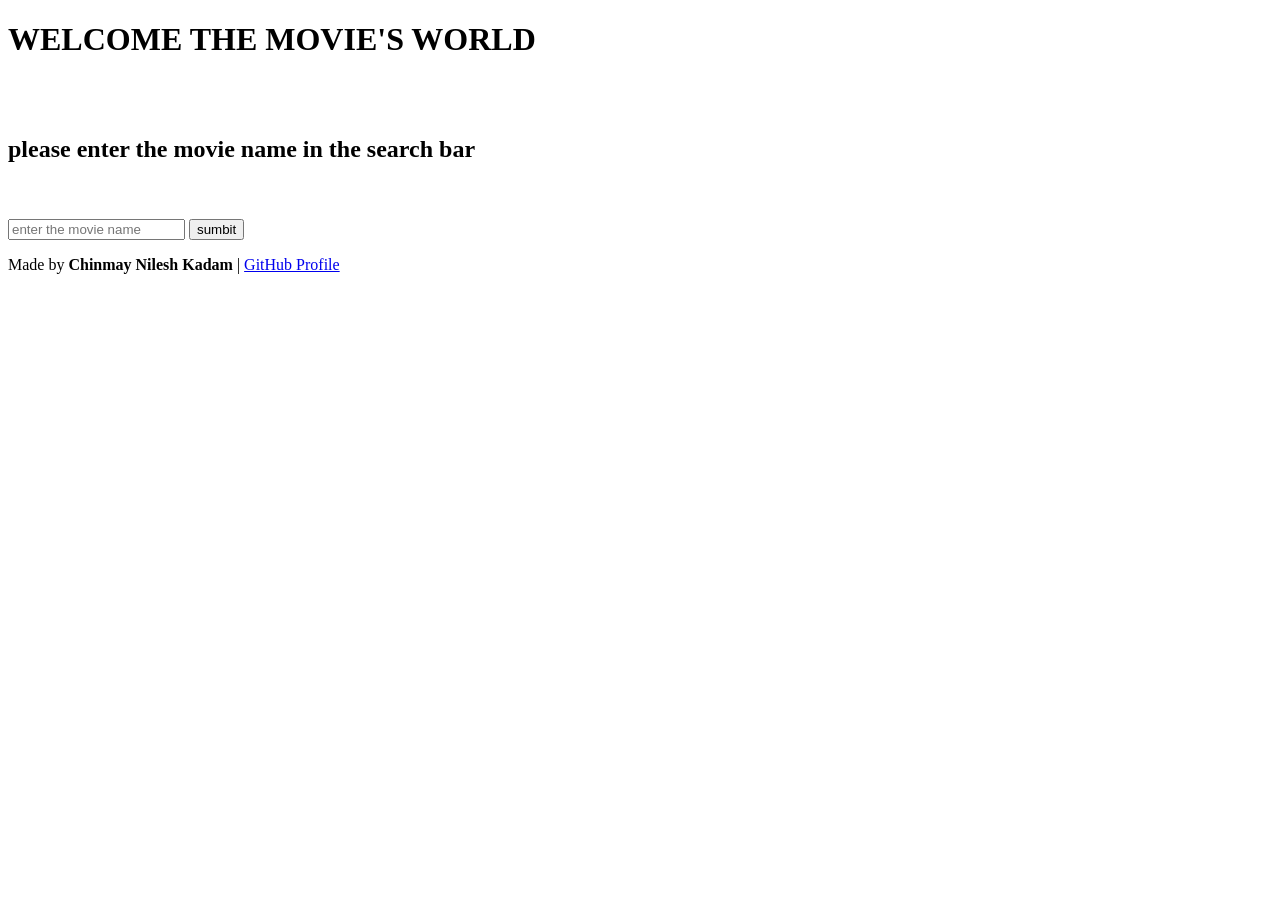
==== templates/index.html @ ccc60aa0 "Rename index.html to templates/index.html" ====
<!DOCTYPE html>
<html lang="en">
<head>
    <meta charset="UTF-8">
    <meta name="viewport" content="width=device-width, initial-scale=1.0">
    <title>IMDb Clone v1</title>
    <link rel="stylesheet" href="{{ url_for('static', filename='style.css') }}">
</head>
<body>
    <h1>WELCOME THE MOVIE'S WORLD</h1>
    <br><br>
    <h2>please enter the movie name in the search bar</h2>
    <br><br>
    <form action="/movie" method="POST">
        <input type="text" name="movie_name" placeholder="enter the movie name" required>
        <button type="submit">sumbit</button>
    </form>

    <footer class="footer">
        <p>Made by <strong>Chinmay Nilesh Kadam</strong> | <a href="https://github.com/chinmaykadam000001" target="_blank">GitHub Profile</a></p>
    </footer>
</body>
</html>
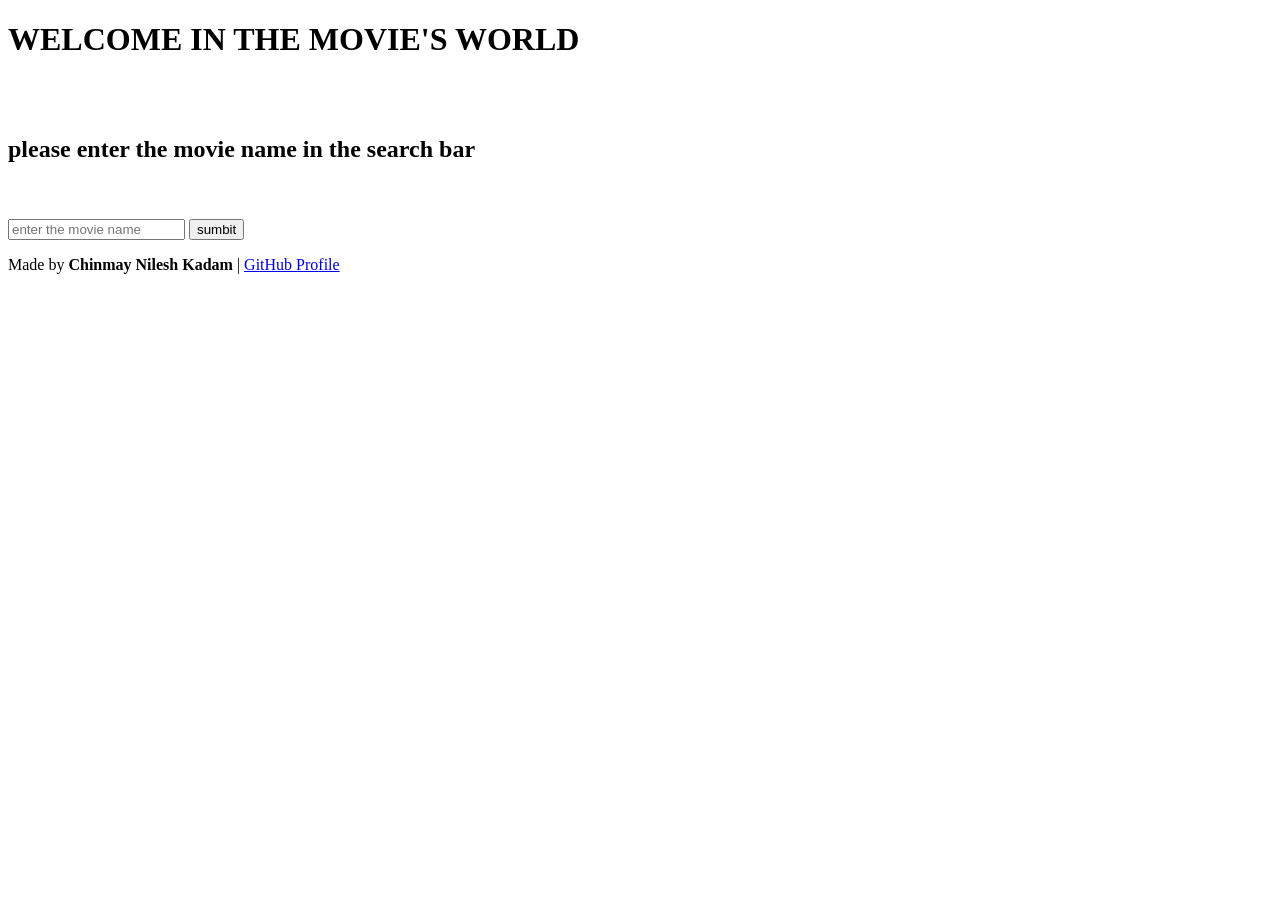
==== commit 02f735f6: "Update index.html" ====
--- a/templates/index.html
+++ b/templates/index.html
@@ -7,7 +7,7 @@
     <link rel="stylesheet" href="{{ url_for('static', filename='style.css') }}">
 </head>
 <body>
-    <h1>WELCOME THE MOVIE'S WORLD</h1>
+    <h1>WELCOME IN THE MOVIE'S WORLD</h1>
     <br><br>
     <h2>please enter the movie name in the search bar</h2>
     <br><br>
